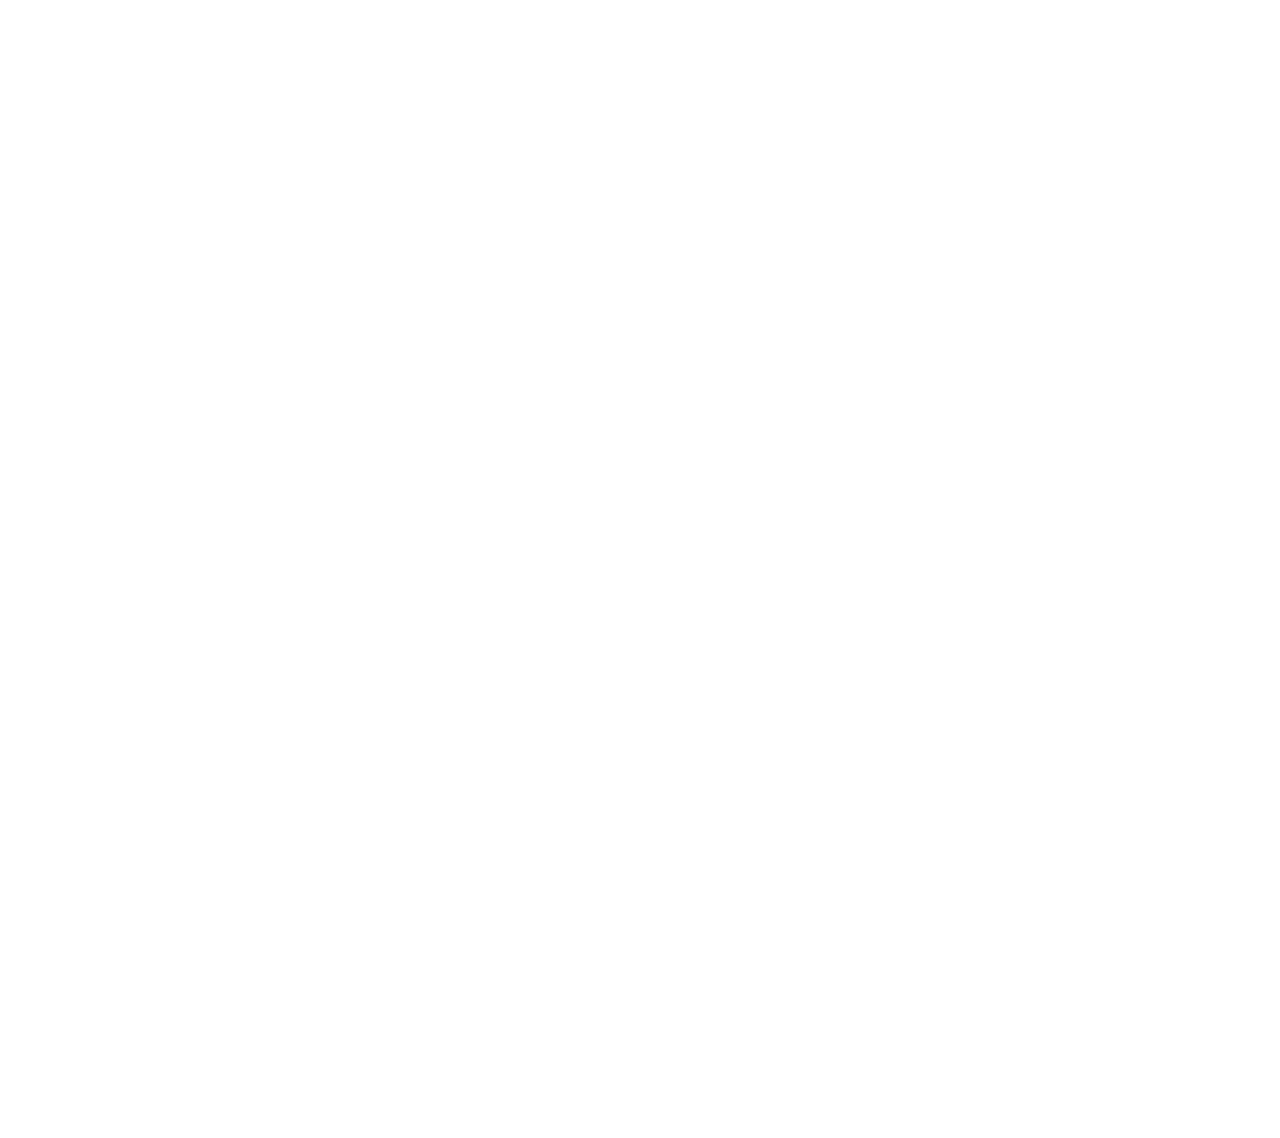
==== src/main/resources/templates/actividades-pg.html @ b61cb7d7 "Todas las peticiones de Actividades y TipoActidad excepto actualizarActividad. Nuevo ActividadContro" ====
<!--/*  - 10/5/22 19:18 */-->
<!DOCTYPE html>
<html lang="es" xmlns:th="http://www.thymeleaf.org">
<head>
    <title>KRootGestion</title>
    <meta charset="UTF-8">
    <!-- Bootstrap 5 -->
    <link rel="stylesheet" href="https://cdn.jsdelivr.net/npm/bootstrap@5.1.3/dist/css/bootstrap.min.css"/>
    <link rel="stylesheet" href="https://cdn.jsdelivr.net/npm/bootstrap-icons@1.8.1/font/bootstrap-icons.css"/>
    <!-- Estilos css -->
    <link rel="stylesheet" th:href="@{/css/estilos.css}" />
</head>

<body>
<div class="container-fluid">
    <div class="row flex-nowrap">
        <!-- Sidebar -->
        <div th:replace="fragmentos/sidebar::sidebar"></div>
        <!-- FIN Sidebar -->

        <!-- Contenido -->
        <div class="col d-flex flex-column h-100">
            <!-- Barra de navegación superior -->
            <nav class="row navbar navbar-light" style="background-color: #e3f2fd;">
                <div class="container-fluid">
                    <a class="navbar-brand"></a>
                        <div class="dropdown">
                            <a href="#" class="d-flex align-items-center text-decoration-none dropdown-toggle" id="dropdownUsuario" data-bs-toggle="dropdown" aria-expanded="false">
                                <img src="https://github.com/mdo.png" alt="Avatar usuario" width="40" height="40" class="rounded-circle">
                                <span th:text="${session.usuarioActivo.email}" class="d-none d-sm-inline mx-1">Usuario</span>
                            </a>
                            <ul class="dropdown-menu dropdown-menu-dark text-small shadow" aria-labelledby="dropdownUser1">
                                <li><a class="dropdown-item" href="#">Perfil</a></li>
                                <li><a class="dropdown-item" href="#">Id sesión: <span th:text="${#session.getId()}" ></span></a></li>
                                <li>
                                    <hr class="dropdown-divider">
                                </li>
                                <li><a class="dropdown-item" href="/usuarios/logout">Logout</a></li>
                            </ul>
                        </div>

                </div>
            </nav>
            <!-- Fin barra de navegación superior -->

            <!-- Contenido de la página -->
            <main class="row">
                <div class="col pt-4">
                    <h3>Actividades</h3>
                    <hr />
                    <h5>Como usar:</h5>
                    <p>Lorem ipsum dolor sit amet, consectetur adipiscing elit. Suspendisse pretium malesuada accumsan. Nulla cursus volutpat augue eget rhoncus. Quisque in lorem odio. Etiam posuere enim in hendrerit eleifend. Aenean quis porta sapien. Praesent sodales placerat justo vitae rhoncus. Curabitur pharetra volutpat dui ut cursus. Fusce eu erat turpis. Duis laoreet vulputate tortor vel congue. Curabitur augue orci, tristique in sollicitudin vitae, dapibus nec massa. Mauris tempor massa ut velit mollis blandit</p>
                    <p>Aenean leo lacus, lobortis a lobortis ut, cursus eget quam. Donec scelerisque tempus ullamcorper. Phasellus vulputate, nibh at commodo tempus, felis elit maximus risus, quis gravida nunc ex elementum velit. Mauris pretium risus tellus, dapibus egestas est dapibus eu. Mauris iaculis, lacus eget gravida efficitur, est odio ullamcorper odio, a sollicitudin libero metus id purus. Mauris nec augue scelerisque, feugiat justo eu, semper nibh. Mauris vulputate, neque ac efficitur mollis, urna mauris volutpat purus, eu viverra nisl quam nec nulla.</p>

                    <div class="table-responsive">
                        <table class="table table-striped table-hover">
                            <thead>
                            <tr>
                                <th>URL</th>
                                <th>Botón</th>
                                <th>Ubicación</th>
                                <th>Descripción</th>
                            </tr>
                            </thead>
                            <tbody>
                                <tr>
                                    <td>/api/v2/actividades</td>
                                    <td><a class="btn btn-primary" href="/api/v2/actividades" target="_blank">/api/v2/actividades</a></td>
                                    <td>APIController</td>
                                    <td>Devuelve todas las actividades</td>
                                </tr>
                                <tr>
                                    <td>/api/v2/actividades/{id}</td>
                                    <td><a class="btn btn-primary" href="/api/v2/actividades/2" target="_blank">/api/v2/actividades/2</a></td>
                                    <td>APIController</td>
                                    <td>Devuelve la actividad con id=2</td>
                                </tr>

                                <!-- TODO poner enlace a postman -->
                                <tr>
                                    <td>POST --> /api/v2/actividades</td>
                                    <td><a class="btn btn-primary" href="#" target="_blank">Ir a PostMan</a></td>
                                    <td>PostMan</td>
                                    <td>Agrega una nueva actividad</td>
                                </tr>
                                <tr>
                                    <td>DELETE --> /api/v2/actividades/{id}</td>
                                    <td><a class="btn btn-primary" href="#" target="_blank">Ir a PostMan</a></td>
                                    <td>PostMan</td>
                                    <td>Borra la actividad con la id indicada</td>
                                </tr>
                                <tr>
                                    <td>PUSH --> /api/v2/actividades/{id}</td>
                                    <td><a class="btn btn-primary" href="#" target="_blank">Ir a PostMan</a></td>
                                    <td>PostMan</td>
                                    <td>Actualiza la actividad con la id indicada</td>
                                </tr>

                            </tbody>
                            <tfoot>
                            <tr>
                                <td colspan="2">
                                    <span class="small">Api V2</span>
                                </td>
                            </tr>
                            </tfoot>
                        </table>

                    </div>

                </div>
            </main>
            <!-- Fin contenido de la página -->
            <!---- FOOTER ---->
            <footer th:replace="fragmentos/pie-pagina::pie-pagina"></footer>
            <!---- FIN FOOTER ---->

        </div>
        <!-- FIN Contenido -->
    </div>
</div>




<!-- Bootstrap 5 JS -->
<script src="https://cdn.jsdelivr.net/npm/bootstrap@5.1.3/dist/js/bootstrap.bundle.min.js"></script>
</body>
</html>
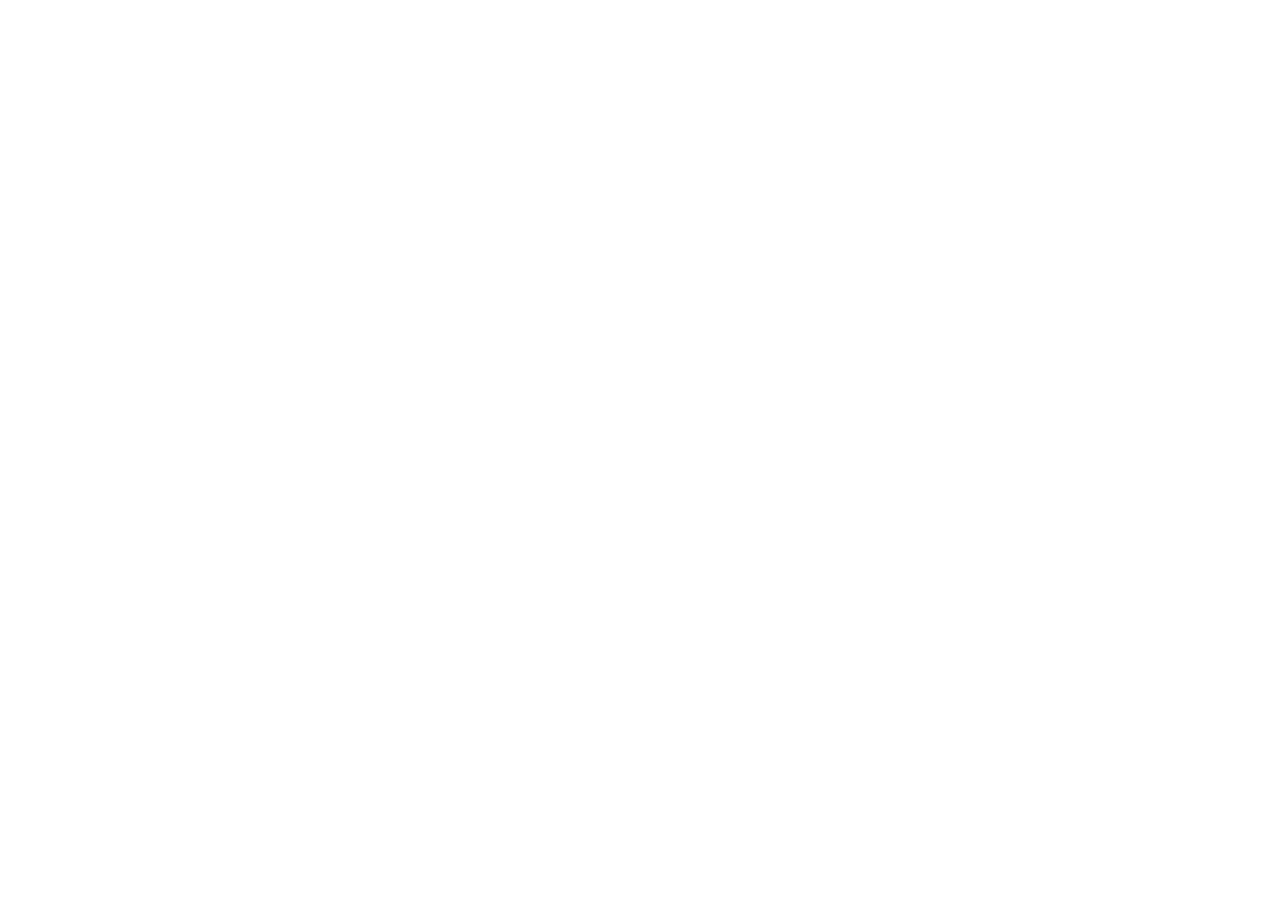
==== commit d52faf77: "Modificado texto v0.0.7 con licencia para editar" ====
--- a/src/main/resources/templates/actividades-pg.html
+++ b/src/main/resources/templates/actividades-pg.html
@@ -48,9 +48,8 @@
                 <div class="col pt-4">
                     <h3>Actividades</h3>
                     <hr />
-                    <h5>Como usar:</h5>
-                    <p>Lorem ipsum dolor sit amet, consectetur adipiscing elit. Suspendisse pretium malesuada accumsan. Nulla cursus volutpat augue eget rhoncus. Quisque in lorem odio. Etiam posuere enim in hendrerit eleifend. Aenean quis porta sapien. Praesent sodales placerat justo vitae rhoncus. Curabitur pharetra volutpat dui ut cursus. Fusce eu erat turpis. Duis laoreet vulputate tortor vel congue. Curabitur augue orci, tristique in sollicitudin vitae, dapibus nec massa. Mauris tempor massa ut velit mollis blandit</p>
-                    <p>Aenean leo lacus, lobortis a lobortis ut, cursus eget quam. Donec scelerisque tempus ullamcorper. Phasellus vulputate, nibh at commodo tempus, felis elit maximus risus, quis gravida nunc ex elementum velit. Mauris pretium risus tellus, dapibus egestas est dapibus eu. Mauris iaculis, lacus eget gravida efficitur, est odio ullamcorper odio, a sollicitudin libero metus id purus. Mauris nec augue scelerisque, feugiat justo eu, semper nibh. Mauris vulputate, neque ac efficitur mollis, urna mauris volutpat purus, eu viverra nisl quam nec nulla.</p>
+                    <h5>Instrucciones:</h5>
+                    <p>Con más opciones que una Thermomix, aquí presentamos nuestra increíble herramienta de Actividades!!. Podemos hacer de todo con ellas, desde crear tantas como queramos, borrarlas al gusto sin salpimentar, actualizarlas porque siempre hay que modificar algo en el último momento o buscarlas por cualquiera de sus campos (o eso creo. David &copy; Since siempre (o no))  </p>
 
                     <div class="table-responsive">
                         <table class="table table-striped table-hover">
@@ -90,7 +89,7 @@
                                     <td>Borra la actividad con la id indicada</td>
                                 </tr>
                                 <tr>
-                                    <td>PUSH --> /api/v2/actividades/{id}</td>
+                                    <td>PUT --> /api/v2/actividades/{id}</td>
                                     <td><a class="btn btn-primary" href="#" target="_blank">Ir a PostMan</a></td>
                                     <td>PostMan</td>
                                     <td>Actualiza la actividad con la id indicada</td>
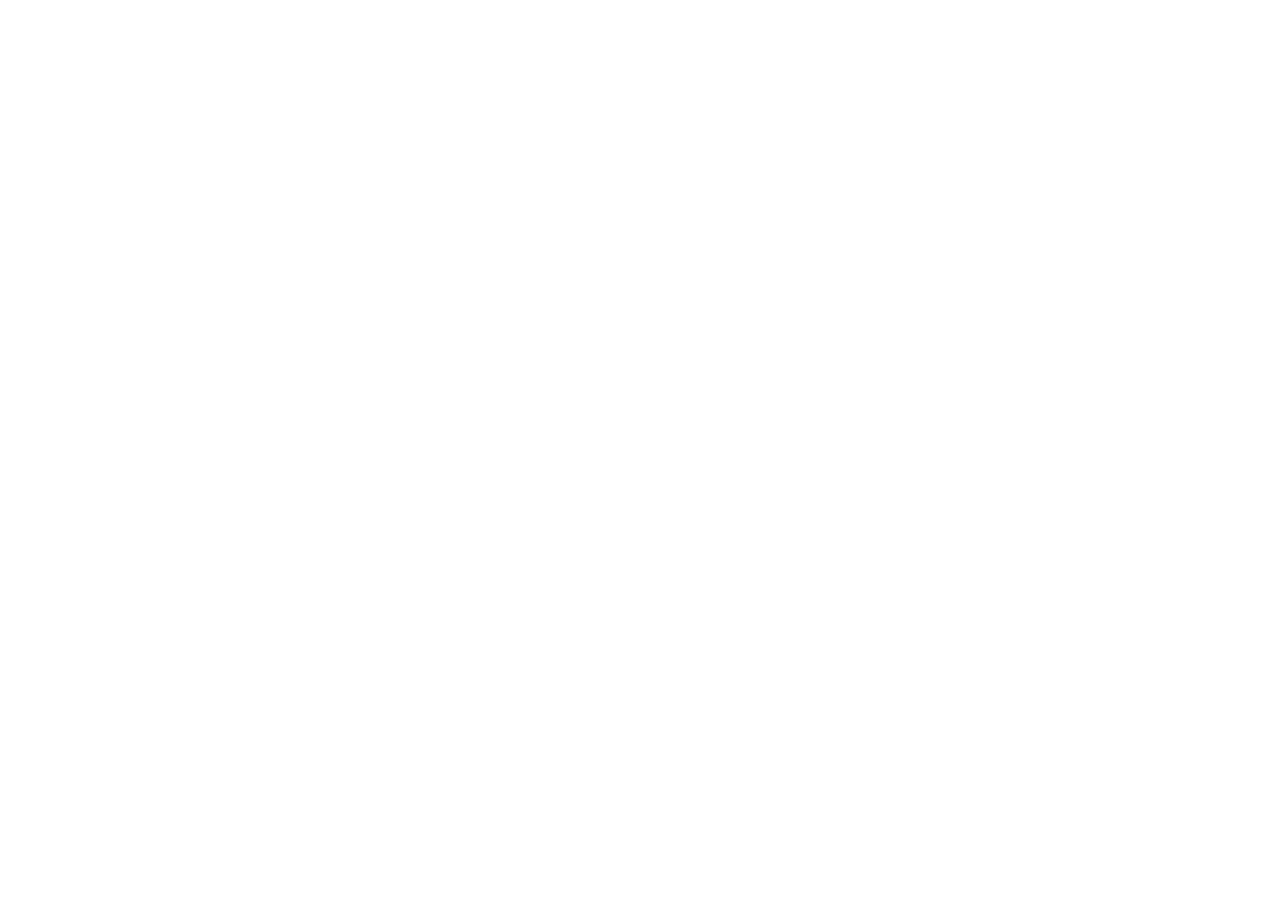
==== commit ba4a4928: "Desplegable usuario, fecha último acceso, enlaces y fragmento navegación superior" ====
--- a/src/main/resources/templates/actividades-pg.html
+++ b/src/main/resources/templates/actividades-pg.html
@@ -21,26 +21,7 @@
         <!-- Contenido -->
         <div class="col d-flex flex-column h-100">
             <!-- Barra de navegación superior -->
-            <nav class="row navbar navbar-light" style="background-color: #e3f2fd;">
-                <div class="container-fluid">
-                    <a class="navbar-brand"></a>
-                        <div class="dropdown">
-                            <a href="#" class="d-flex align-items-center text-decoration-none dropdown-toggle" id="dropdownUsuario" data-bs-toggle="dropdown" aria-expanded="false">
-                                <img src="https://github.com/mdo.png" alt="Avatar usuario" width="40" height="40" class="rounded-circle">
-                                <span th:text="${session.usuarioActivo.email}" class="d-none d-sm-inline mx-1">Usuario</span>
-                            </a>
-                            <ul class="dropdown-menu dropdown-menu-dark text-small shadow" aria-labelledby="dropdownUser1">
-                                <li><a class="dropdown-item" href="#">Perfil</a></li>
-                                <li><a class="dropdown-item" href="#">Id sesión: <span th:text="${#session.getId()}" ></span></a></li>
-                                <li>
-                                    <hr class="dropdown-divider">
-                                </li>
-                                <li><a class="dropdown-item" href="/usuarios/logout">Logout</a></li>
-                            </ul>
-                        </div>
-
-                </div>
-            </nav>
+            <nav th:replace="fragmentos/navegacion-superior::navegacion-superior"></nav>
             <!-- Fin barra de navegación superior -->
 
             <!-- Contenido de la página -->
@@ -75,22 +56,21 @@
                                     <td>Devuelve la actividad con id=2</td>
                                 </tr>
 
-                                <!-- TODO poner enlace a postman -->
                                 <tr>
-                                    <td>POST --> /api/v2/actividades</td>
-                                    <td><a class="btn btn-primary" href="#" target="_blank">Ir a PostMan</a></td>
+                                    <td>POST --> /api/v3/actividades</td>
+                                    <td><a class="btn btn-primary" href="https://documenter.getpostman.com/view/20786419/UyxjG6tP#a914749d-5943-460e-9a1f-80016923185d" target="_blank">Ir a PostMan</a></td>
                                     <td>PostMan</td>
                                     <td>Agrega una nueva actividad</td>
                                 </tr>
                                 <tr>
-                                    <td>DELETE --> /api/v2/actividades/{id}</td>
-                                    <td><a class="btn btn-primary" href="#" target="_blank">Ir a PostMan</a></td>
+                                    <td>DELETE --> /api/v3/actividades/{id}</td>
+                                    <td><a class="btn btn-primary" href="https://documenter.getpostman.com/view/20786419/UyxjG6tP#a914749d-5943-460e-9a1f-80016923185d" target="_blank">Ir a PostMan</a></td>
                                     <td>PostMan</td>
                                     <td>Borra la actividad con la id indicada</td>
                                 </tr>
                                 <tr>
-                                    <td>PUT --> /api/v2/actividades/{id}</td>
-                                    <td><a class="btn btn-primary" href="#" target="_blank">Ir a PostMan</a></td>
+                                    <td>PATCH --> /api/v3/actividades/{id}</td>
+                                    <td><a class="btn btn-primary" href="https://documenter.getpostman.com/view/20786419/UyxjG6tP#a914749d-5943-460e-9a1f-80016923185d" target="_blank">Ir a PostMan</a></td>
                                     <td>PostMan</td>
                                     <td>Actualiza la actividad con la id indicada</td>
                                 </tr>
@@ -99,7 +79,7 @@
                             <tfoot>
                             <tr>
                                 <td colspan="2">
-                                    <span class="small">Api V2</span>
+                                    <span class="small">Api V2 / V3</span>
                                 </td>
                             </tr>
                             </tfoot>
